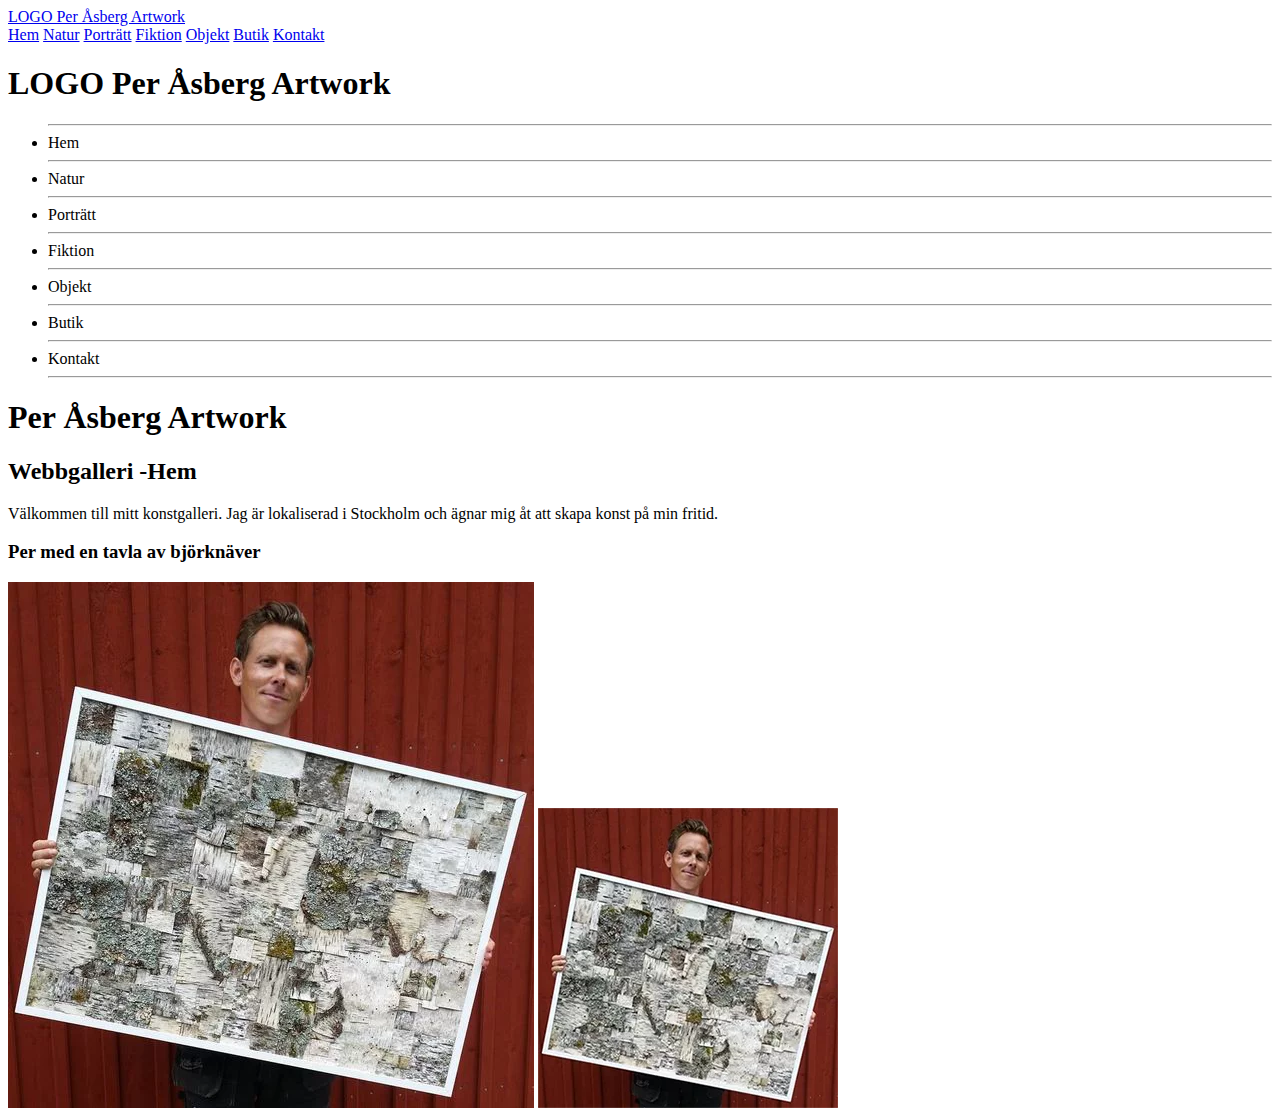
==== index.html @ b1333f27 "making an active form" ====
<!DOCTYPE html>
<html lang="en">

<head>
    <meta charset="UTF-8">
    <meta http-equiv="X-UA-Compatible" content="IE=edge">
    <meta name="viewport" content="width='device-width', initial-scale=1.0">
    <link rel="stylesheet" href="/styles/normalize.css">
    <link href="https://cdn.jsdelivr.net/npm/bootstrap@5.1.3/dist/css/bootstrap.min.css" rel="stylesheet" integrity="sha384-1BmE4kWBq78iYhFldvKuhfTAU6auU8tT94WrHftjDbrCEXSU1oBoqyl2QvZ6jIW3" crossorigin="anonymous">
    <link rel="stylesheet" href="https://cdn.jsdelivr.net/npm/bootstrap-icons@1.5.0/font/bootstrap-icons.css">
    <link rel="preconnect" href="https://fonts.googleapis.com">
    <link rel="preconnect" href="https://fonts.gstatic.com" crossorigin>
    <link href="https://fonts.googleapis.com/css2?family=Aldrich&family=Aleo:wght@300&family=Josefin+Sans&family=Lato&family=Poppins:wght@200&family=Roboto&family=Source+Sans+Pro&display=swap" rel="stylesheet">
    <link rel="stylesheet" href="/styles/styles.css">
    <title>Per Asberg Artwork</title>
</head>

<body>
    <header class="topnav">
        <nav class="nav">
            <a href="#" class="toplogo">LOGO Per Åsberg Artwork</a>
            <div class="hamburger">
                <span class="line"></span>
                <span class="line"></span>
                <span class="line"></span>
            </div>
            <div class="nav__link hide">
                <a href="/index.html">Hem</a>
                <a href="/pages/natur.html">Natur</a>
                <a href="/pages/porträtt.html">Porträtt</a>
                <a href="/pages/fiktion.html">Fiktion</a>
                <a href="/pages/objekt.html">Objekt</a>
                <a href="/pages/butik.html">Butik</a>
                <a href="/pages/kontakt.html">Kontakt</a>
            </div>
        </nav>
    </header>
    <main class="d-flex flex-row">
        <nav class="sidenav">
            <div class="d-flex justify-content-center">
                <div class="logotype mt-2 mb-4">
                    <h1>LOGO Per Åsberg Artwork</h1>
                </div>
            </div>
            <div class="me-4 mt-0">
                <ul class="sidenav--items">
                    <hr class=" mt-1 mb-1 ">
                    <li type="button" onclick="location.href='/index.html';"><span>Hem</span></li>
                    <hr class="pt-0  mt-1 mb-1 ">
                    <li type="button" onclick="location.href='/pages/natur.html';"><span>Natur</span></li>
                    <hr class=" mt-1 mb-1 ">
                    <li type="button" onclick="location.href='/pages/porträtt.html';"><span>Porträtt</span></li>
                    <hr class=" mt-1 mb-1 ">
                    <li type="button" onclick="location.href='/pages/fiktion.html';"><span>Fiktion</span></li>
                    <hr class=" mt-1 mb-1 ">
                    <li type="button" onclick="location.href='/pages/objekt.html';"><span>Objekt</span></li>
                    <hr class=" mt-1 mb-1 ">
                    <li type="button" onclick="location.href='/pages/butik.html';"><span>Butik</span></li>
                    <hr class=" mt-1 mb-1 ">
                    <li type="button" onclick="location.href='/pages/kontakt.html';"><span>Kontakt</span></li>
                    <hr class=" mt-1 mb-1 ">
                </ul>
            </div>
        </nav>
        <div class="content">
            <h1 class="mt-3 text-center">Per Åsberg Artwork</h1>
            <h2 class="text-center pb-0 mb-0">Webbgalleri -Hem</h2>
            <div class="d-flex align-items-center justify-content-center">
                <div class="Landing__paragraph-wrapper m-3 ">
                    <p class="Landing__paragraph">Välkommen till mitt konstgalleri. Jag är lokaliserad i Stockholm och ägnar mig åt att skapa konst på min fritid.</p>
                </div>
            </div>
            <div class="content Landing__card d-flex flex-column justify-content-center align-items-center">
                <div>
                    <h3 class="text-center p-3 mt-0 pt-0">Per med en tavla av björknäver</h3>
                    <div class="d-flex justify-content-center ">
                        <img class="landing--img m-3" title="Nävertavla" src="/Images/Profil_Nävertalva.webp" alt="Per med en tavla av björknäver ">
                        <img class="landing--img_small m-1" title="Nävertavla" src="/Images/Profil_Nävertalva_small.webp" alt="Per med en tavla av björknäver ">
                    </div>
                </div>
            </div>
        </div>
    </main>
    <script src="/script/script.js "></script>
    <script src="https://cdn.jsdelivr.net/npm/bootstrap@5.1.3/dist/js/bootstrap.bundle.min.js " integrity="sha384-ka7Sk0Gln4gmtz2MlQnikT1wXgYsOg+OMhuP+IlRH9sENBO0LRn5q+8nbTov4+1p " crossorigin="anonymous "></script>
</body>

</html>
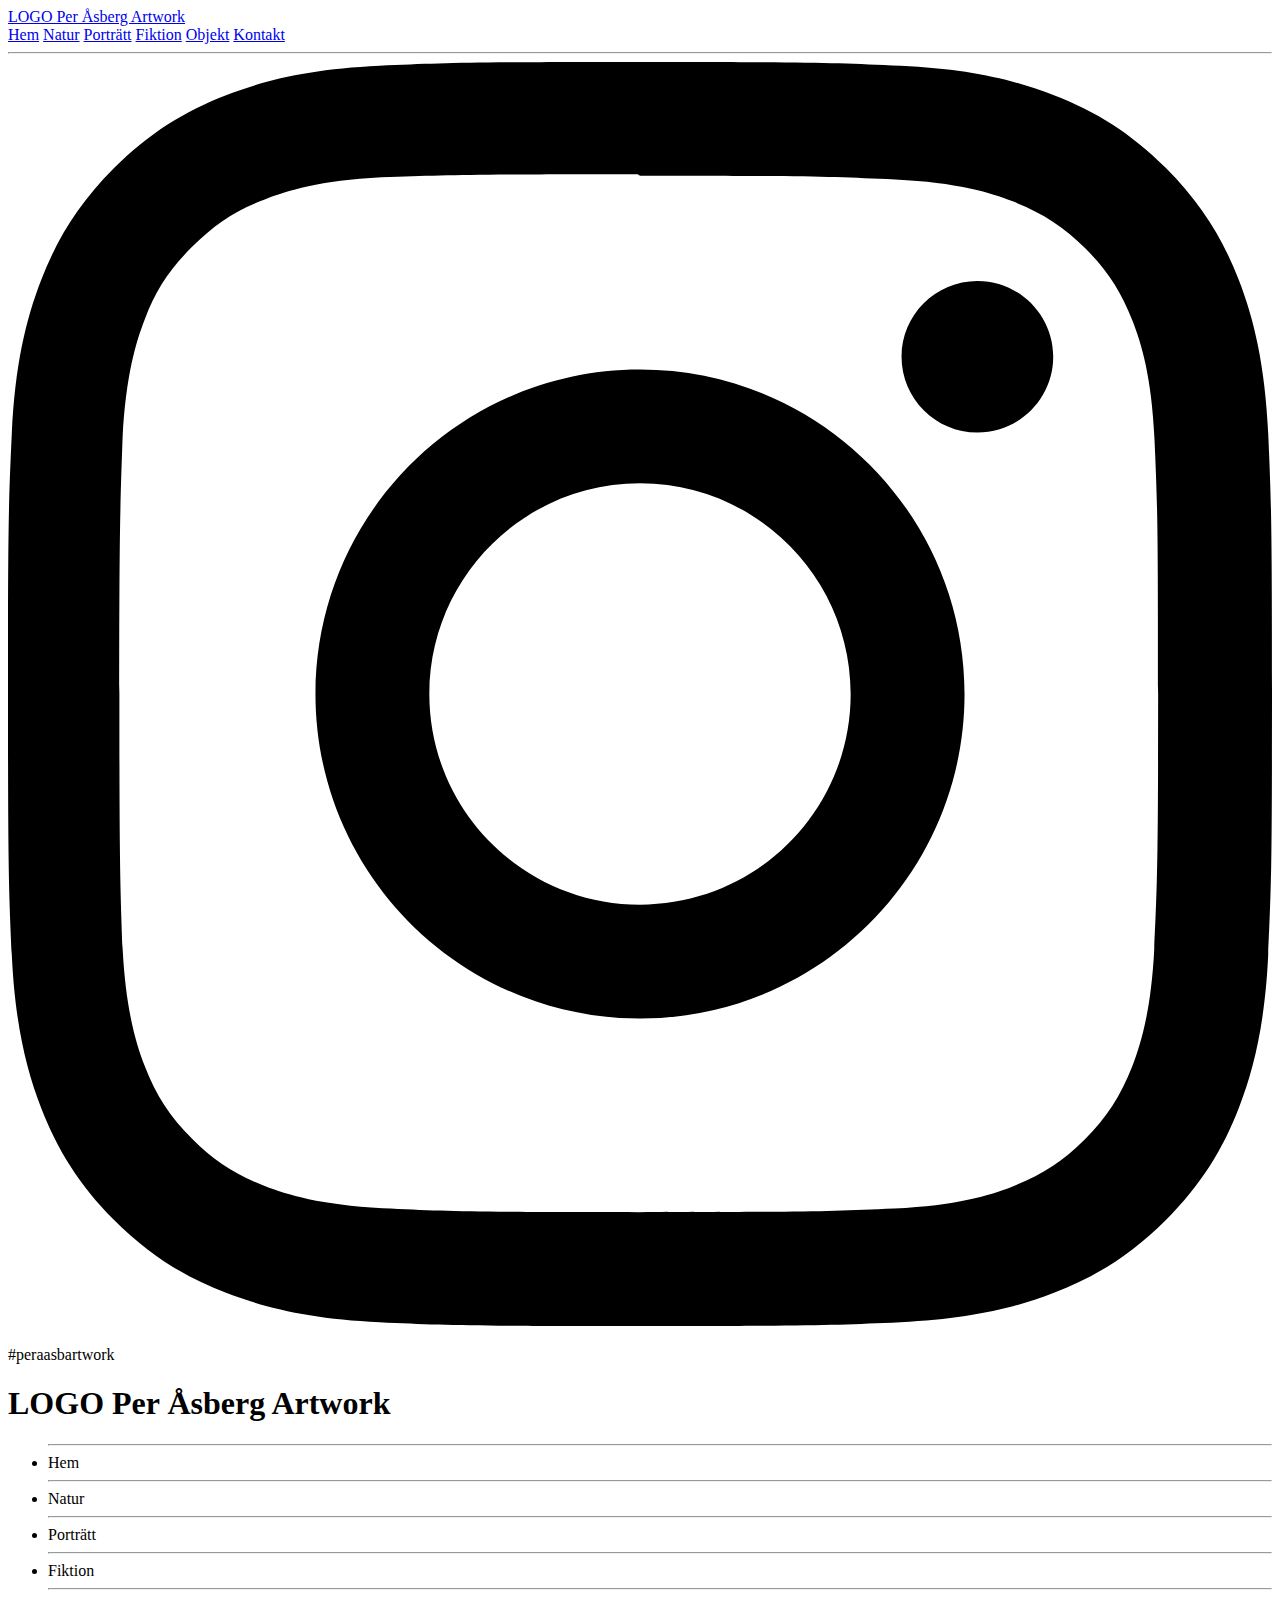
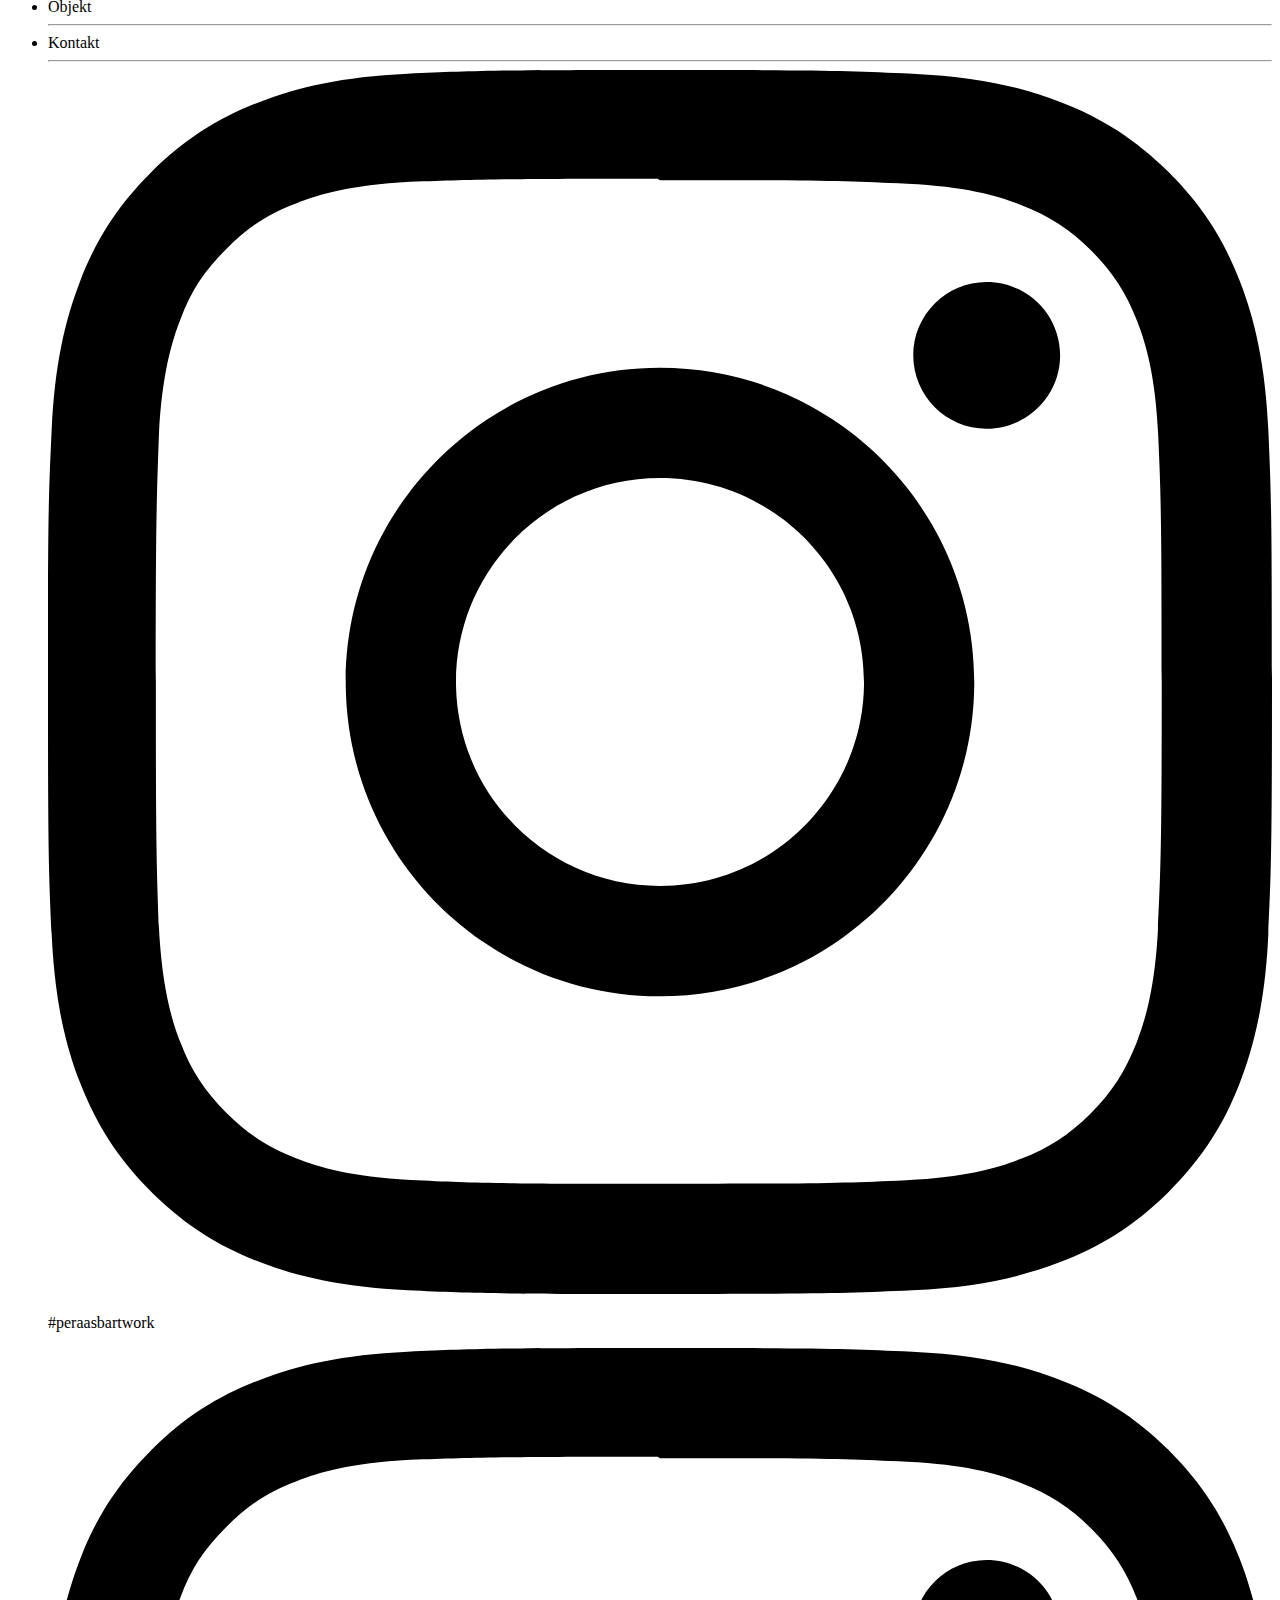
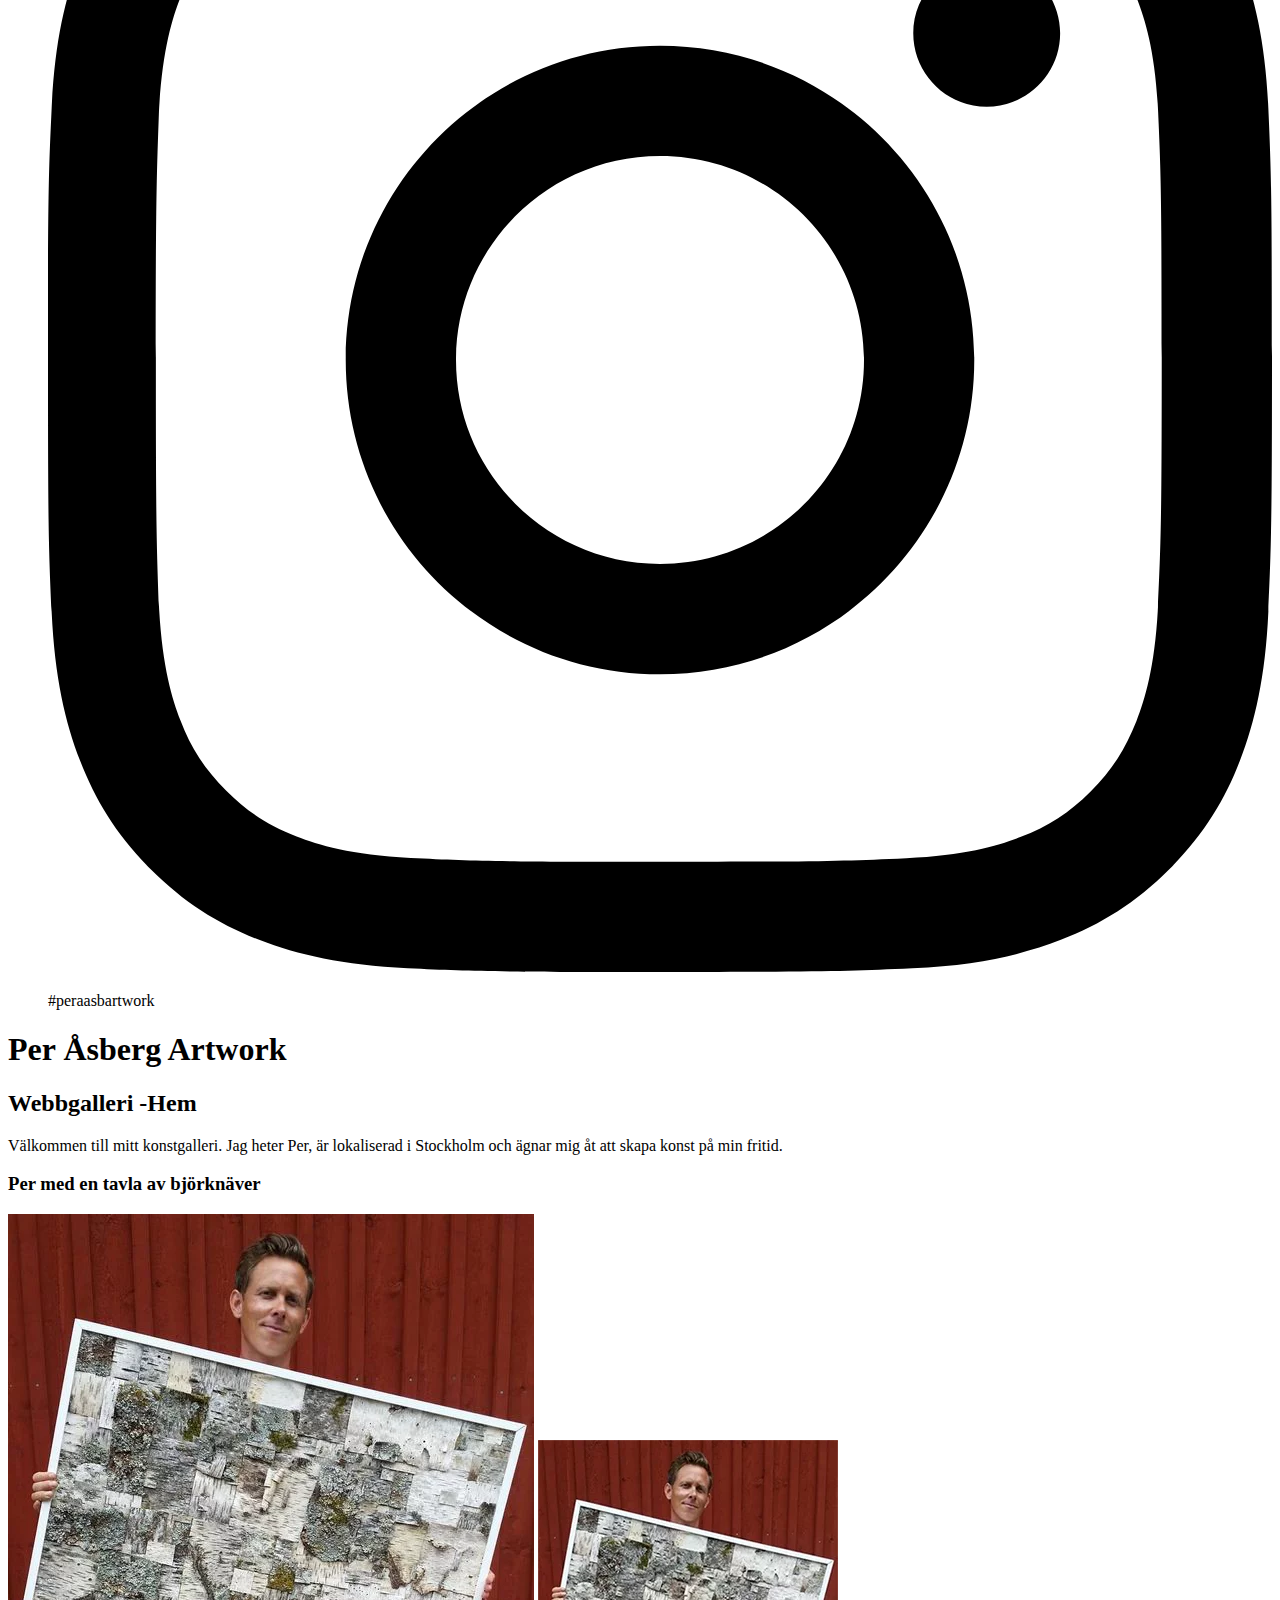
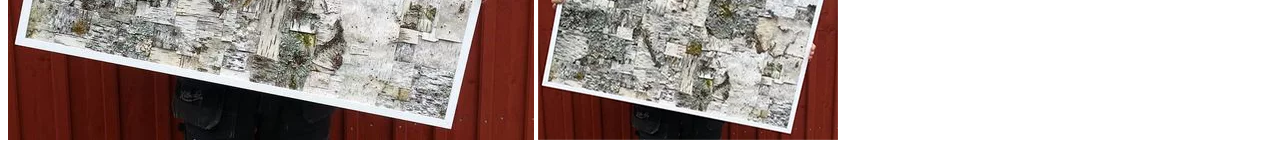
==== commit 4819ddb9: "new art and #instagram" ====
--- a/index.html
+++ b/index.html
@@ -30,8 +30,12 @@
                 <a href="/pages/porträtt.html">Porträtt</a>
                 <a href="/pages/fiktion.html">Fiktion</a>
                 <a href="/pages/objekt.html">Objekt</a>
-                <a href="/pages/butik.html">Butik</a>
                 <a href="/pages/kontakt.html">Kontakt</a>
+                <hr class="pt-0  mt-1 mb-1 ">
+                <div class="d-flex flex-row ">
+                    <img class="Instagram-icon-3 ms-2" src="/Images/instagram.svg" alt="Instagram">
+                    <p class="mt-2 ms-2 ">#peraasbartwork</p>
+                </div>
             </div>
         </nav>
     </header>
@@ -44,21 +48,31 @@
             </div>
             <div class="me-4 mt-0">
                 <ul class="sidenav--items">
-                    <hr class=" mt-1 mb-1 ">
+                    <hr class="mt-1 mb-1">
                     <li type="button" onclick="location.href='/index.html';"><span>Hem</span></li>
                     <hr class="pt-0  mt-1 mb-1 ">
                     <li type="button" onclick="location.href='/pages/natur.html';"><span>Natur</span></li>
-                    <hr class=" mt-1 mb-1 ">
+                    <hr class="mt-1 mb-1">
                     <li type="button" onclick="location.href='/pages/porträtt.html';"><span>Porträtt</span></li>
-                    <hr class=" mt-1 mb-1 ">
+                    <hr class="mt-1 mb-1">
                     <li type="button" onclick="location.href='/pages/fiktion.html';"><span>Fiktion</span></li>
-                    <hr class=" mt-1 mb-1 ">
+                    <hr class="mt-1 mb-1">
                     <li type="button" onclick="location.href='/pages/objekt.html';"><span>Objekt</span></li>
-                    <hr class=" mt-1 mb-1 ">
-                    <li type="button" onclick="location.href='/pages/butik.html';"><span>Butik</span></li>
-                    <hr class=" mt-1 mb-1 ">
+                    <hr class="mt-1 mb-1">
                     <li type="button" onclick="location.href='/pages/kontakt.html';"><span>Kontakt</span></li>
-                    <hr class=" mt-1 mb-1 ">
+                    <hr class="mt-1 mb-1">
+                    <div class="d-flex flex-row">
+                        <img class="Instagram-icon" src="/Images/instagram.svg" alt="Instagram">
+                        <div class="d-flex justify-content-center align-items-center">
+                            <p class="hashtag mt-3 ms-2">#peraasbartwork</p>
+                        </div>
+                    </div>
+                    <div>
+                        <img class="Instagram-icon-2 mt-3" src="/Images/instagram.svg" alt="Instagram">
+                    </div>
+                    <div>
+                        <p class="hashtag-2 mt-3 ">#peraasbartwork</p>
+                    </div>
                 </ul>
             </div>
         </nav>
@@ -67,7 +81,7 @@
             <h2 class="text-center pb-0 mb-0">Webbgalleri -Hem</h2>
             <div class="d-flex align-items-center justify-content-center">
                 <div class="Landing__paragraph-wrapper m-3 ">
-                    <p class="Landing__paragraph">Välkommen till mitt konstgalleri. Jag är lokaliserad i Stockholm och ägnar mig åt att skapa konst på min fritid.</p>
+                    <p class="Landing__paragraph">Välkommen till mitt konstgalleri. Jag heter Per, är lokaliserad i Stockholm och ägnar mig åt att skapa konst på min fritid.</p>
                 </div>
             </div>
             <div class="content Landing__card d-flex flex-column justify-content-center align-items-center">
